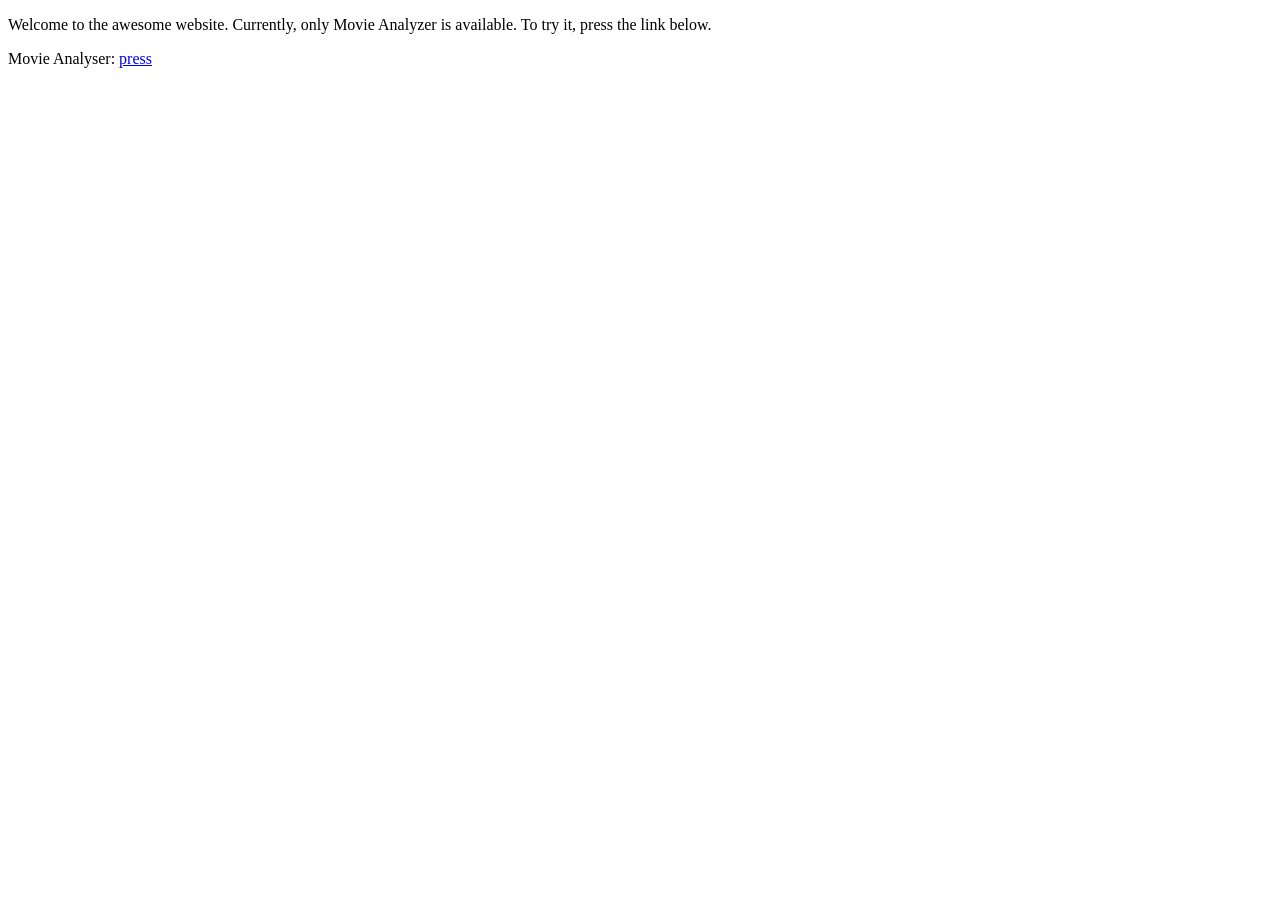
==== src/main/resources/static/index.html @ efdd3246 "HAHAHA WAR TIMEEEEEEEEEE" ====
<!DOCTYPE html>
<html lang="en">
<head>
    <meta charset="UTF-8">
    <title>FRIIS N MATTE GOES TO WAR</title>
    <meta http-equiv="Content-Type" content="text/html; charset=UTF-8" />
</head>
<body>
    <p>Welcome to the awesome website. Currently, only Movie Analyzer is available. To try it, press the link below.</p>
    <p>Movie Analyser: <a href ="/movieAnalyzer">press</a></p>
</body>
</html>
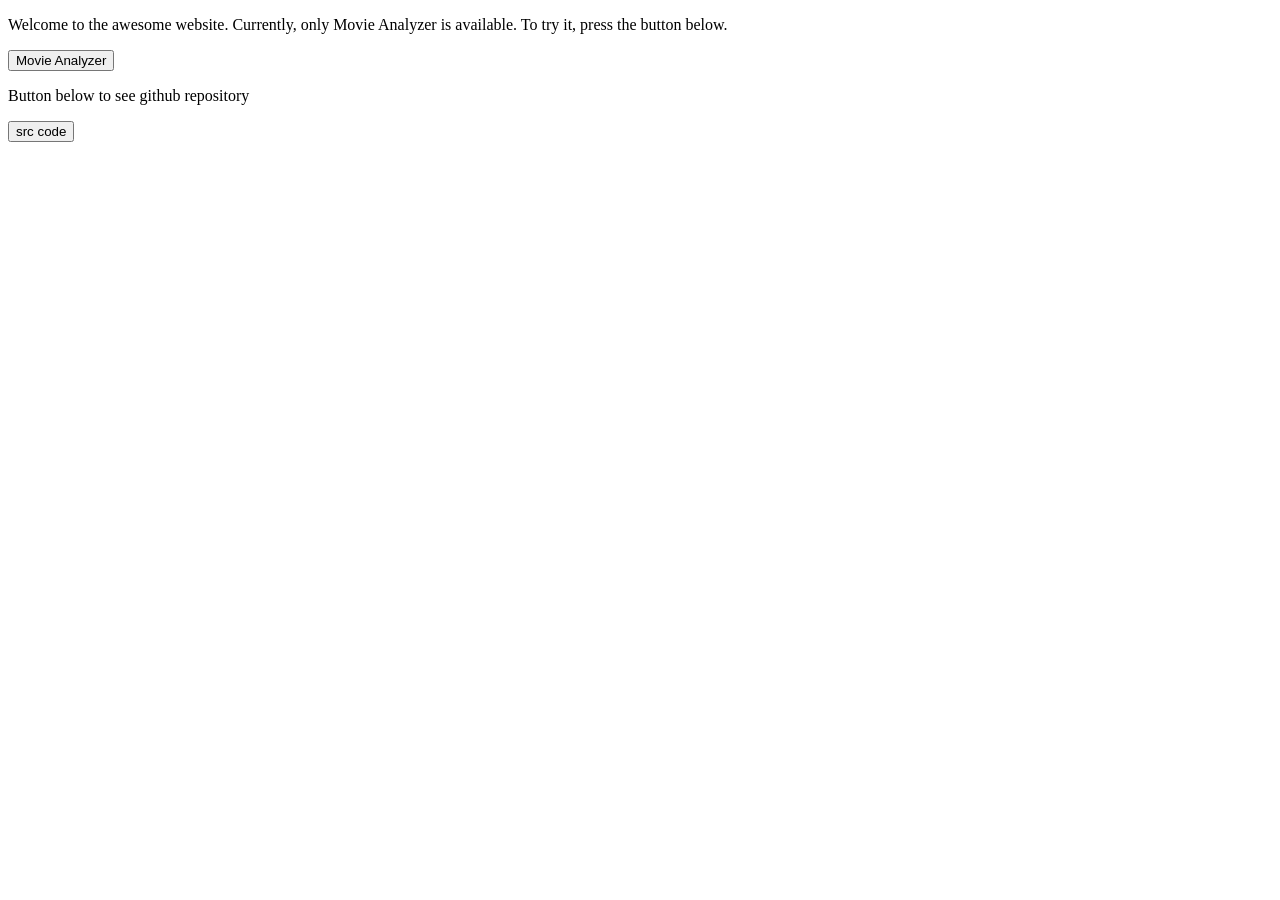
==== commit 6c3604bf: "HAHAHA WAR TIMEEEEEEEEEE" ====
--- a/src/main/resources/static/index.html
+++ b/src/main/resources/static/index.html
@@ -1,12 +1,20 @@
 <!DOCTYPE html>
-<html lang="en">
 <head>
     <meta charset="UTF-8">
     <title>FRIIS N MATTE GOES TO WAR</title>
     <meta http-equiv="Content-Type" content="text/html; charset=UTF-8" />
+    <link rel="stylesheet" href="css/index.css">
 </head>
 <body>
-    <p>Welcome to the awesome website. Currently, only Movie Analyzer is available. To try it, press the link below.</p>
-    <p>Movie Analyser: <a href ="/movieAnalyzer">press</a></p>
+    <section class ="intro">
+        <p>Welcome to the awesome website. Currently, only Movie Analyzer is available. To try it, press the button below.</p>
+        <button class="movie-analyzer-button" onclick="window.location='/movieAnalyzer';">Movie Analyzer</button>
+    </section>
+
+    <footer class="indexFooter">
+    <p>Button below to see github repository</p>
+    <button class="repo-button" onclick="window.location='https://github.com/Nezzar064/MovieAnalyzerV2';">src code</button>
+    </footer>
+
 </body>
 </html>
